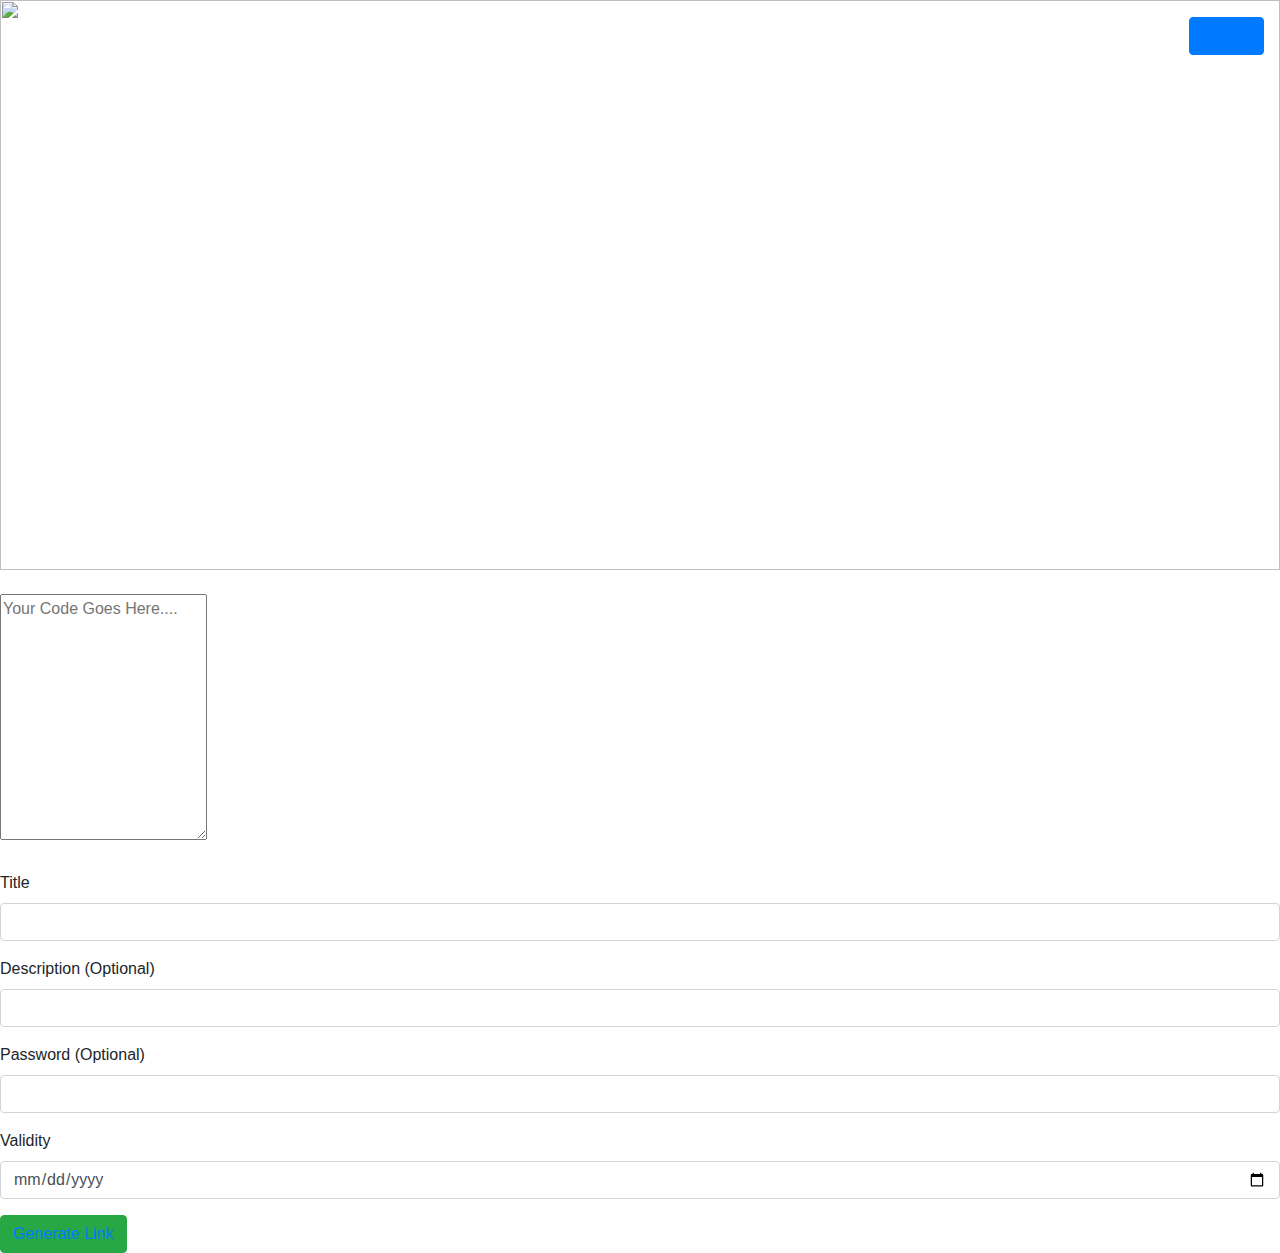
==== myprojectify/website/templates/home.html @ 5b29c8ed "Add files via upload" ====
<!DOCTYPE html>
<html lang="en">
<head>
  <title>Tastebin</title>
  <meta charset="utf-8">
  <meta name="viewport" content="width=device-width, initial-scale=1">
  <link rel="stylesheet" href="style.css">
  <link rel="stylesheet" href="https://cdn.jsdelivr.net/npm/bootstrap@4.6.1/dist/css/bootstrap.min.css">
  <script src="https://cdn.jsdelivr.net/npm/jquery@3.6.0/dist/jquery.slim.min.js"></script>
  <script src="https://cdn.jsdelivr.net/npm/popper.js@1.16.1/dist/umd/popper.min.js"></script>
  <script src="https://cdn.jsdelivr.net/npm/bootstrap@4.6.1/dist/js/bootstrap.bundle.min.js"></script>
  <link rel="preconnect" href="https://fonts.googleapis.com">
<link rel="preconnect" href="https://fonts.gstatic.com" crossorigin>
<link href="https://fonts.googleapis.com/css2?family=Poppins:wght@100;200;400;700&display=swap" rel="stylesheet">
</head>
<body>

<!-- navigation bar -->
<nav class="marginn navbar navbar-dark navbar-expand-lg fixed-top p-3 primaryy">
  <a href="#" class="navbar-brand"><img src="code.png" alt=""></a>
    <button class="navbar-toggler" data-toggle="collapse" data-target="#navbarCollapse">
      <span class="navbar-toggler-icon"></span>
    </button>
    <div class="collapse navbar-collapse" id="navbarCollapse">
      <ul class="navbar-nav mr-auto"> 
        <li class="navbar-item ml-3 colorr">
          <a href="home.html" class="nav-link">Homepage</a>
        </li>
        <li class="navbar-item ml-3">
          <a href="features.html" class="nav-link">Features</a>
        </li>
        <li class="navbar-item ml-3">
          <a href="responsivecontact.html" class="nav-link">Contact</a>
        </li>
      </ul>
        <form class="d-flex ml-2" role="search">
            <button class="btn btn-primary ml-1" type="submit"><a href="index.html" class="anchor">Logout</a></button>
        </form>
    </div>
</nav>
<!--cover image-->
<img src="cover.jpg" width="100%" alt="" class="cover-pic" height="570">
<!-- paste area -->
<div class="containerr">
  <div class="left">
    
  </div>
    <div class="text-box mt-0"><br>
      <textarea class="textarea-mine" id="exampleFormControlTextarea6" rows="10" cols ="20" placeholder="Your Code Goes Here...."></textarea>
    </div>
</div>
<br>
<!-- paste title -->
<div class="containerr-2">
  <div class="form-group my-center">
    <label class="title-mine">Title</label>
    <input type="text" class="form-control field-width" id="exampleFormControlInput1" placeholder="" required/>
  </div>
  <div class="form-group my-center">
    <label class="title-mine">Description (Optional)</label>
    <input type="text" class="form-control field-width" id="exampleFormControlInput1" placeholder="">
  </div>
  <div class="form-group my-center">
    <label class="title-mine">Password (Optional)</label>
    <input type="password" class="form-control field-width" id="exampleFormControlInput1" placeholder="">
  </div>
  <div class="form-group my-center">
    <label class="title-mine">Validity</label>
    <input type="date" class="form-control field-width" id="exampleFormControlInput1" placeholder="">
  </div>
  <form class="" role="search">
    <button class="btn btn-success custom-btn" type="submit"><a href="" class="anchor">Generate Link</a></button>
</form>
</div>
<!-- footer section -->



</body>
</html>
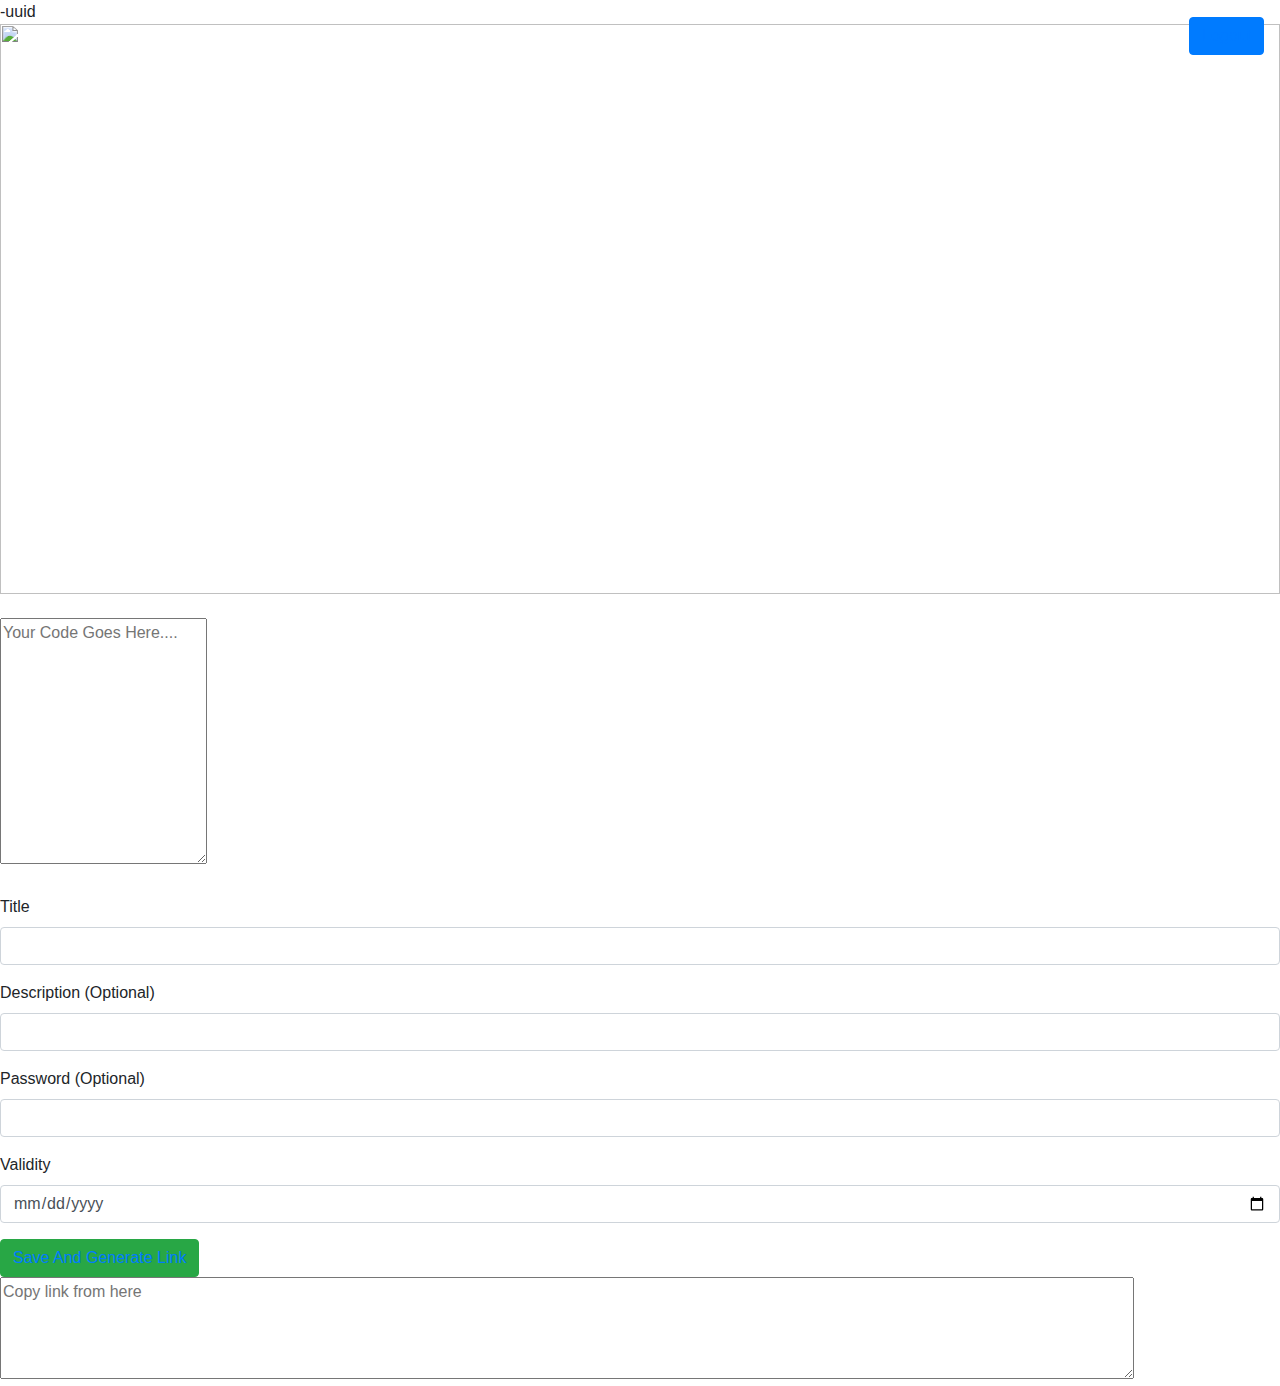
==== commit e9d40e0b: "Update home.html" ====
--- a/myprojectify/website/templates/home.html
+++ b/myprojectify/website/templates/home.html
@@ -4,7 +4,9 @@
   <title>Tastebin</title>
   <meta charset="utf-8">
   <meta name="viewport" content="width=device-width, initial-scale=1">
-  <link rel="stylesheet" href="style.css">
+  <link rel="stylesheet" href="https://pyscript.net/latest/pyscript.css" />
+<script defer src="https://pyscript.net/latest/pyscript.js"></script>
+  <link rel="stylesheet" href="/static/style.css">
   <link rel="stylesheet" href="https://cdn.jsdelivr.net/npm/bootstrap@4.6.1/dist/css/bootstrap.min.css">
   <script src="https://cdn.jsdelivr.net/npm/jquery@3.6.0/dist/jquery.slim.min.js"></script>
   <script src="https://cdn.jsdelivr.net/npm/popper.js@1.16.1/dist/umd/popper.min.js"></script>
@@ -12,12 +14,15 @@
   <link rel="preconnect" href="https://fonts.googleapis.com">
 <link rel="preconnect" href="https://fonts.gstatic.com" crossorigin>
 <link href="https://fonts.googleapis.com/css2?family=Poppins:wght@100;200;400;700&display=swap" rel="stylesheet">
+<py-env>
+  -uuid
+</py-env>
 </head>
 <body>
 
 <!-- navigation bar -->
 <nav class="marginn navbar navbar-dark navbar-expand-lg fixed-top p-3 primaryy">
-  <a href="#" class="navbar-brand"><img src="code.png" alt=""></a>
+  <a href="#" class="navbar-brand"><img src="/static/code.png" alt=""></a>
     <button class="navbar-toggler" data-toggle="collapse" data-target="#navbarCollapse">
       <span class="navbar-toggler-icon"></span>
     </button>
@@ -34,42 +39,58 @@
         </li>
       </ul>
         <form class="d-flex ml-2" role="search">
-            <button class="btn btn-primary ml-1" type="submit"><a href="index.html" class="anchor">Logout</a></button>
+            <button class="btn btn-primary ml-1" type="submit"><a href="/index" class="anchor">Logout</a></button>
         </form>
     </div>
 </nav>
 <!--cover image-->
-<img src="cover.jpg" width="100%" alt="" class="cover-pic" height="570">
+<img src="/static/cover.jpg" width="100%" alt="" class="cover-pic" height="570">
 <!-- paste area -->
 <div class="containerr">
   <div class="left">
     
   </div>
+  <form action="" method="post">
     <div class="text-box mt-0"><br>
       <textarea class="textarea-mine" id="exampleFormControlTextarea6" rows="10" cols ="20" placeholder="Your Code Goes Here...."></textarea>
     </div>
+  </form>
 </div>
 <br>
 <!-- paste title -->
-<div class="containerr-2">
-  <div class="form-group my-center">
-    <label class="title-mine">Title</label>
-    <input type="text" class="form-control field-width" id="exampleFormControlInput1" placeholder="" required/>
-  </div>
-  <div class="form-group my-center">
-    <label class="title-mine">Description (Optional)</label>
-    <input type="text" class="form-control field-width" id="exampleFormControlInput1" placeholder="">
-  </div>
-  <div class="form-group my-center">
-    <label class="title-mine">Password (Optional)</label>
-    <input type="password" class="form-control field-width" id="exampleFormControlInput1" placeholder="">
-  </div>
+<form action="" method="post">
+  <div class="containerr-2">
+    <div class="form-group my-center">
+      <label class="title-mine">Title</label>
+      <input type="text" class="form-control field-width" id="exampleFormControlInput1" placeholder="" required/>
+    </div>
+    <div class="form-group my-center">
+      <label class="title-mine">Description (Optional)</label>
+      <input type="text" class="form-control field-width" id="exampleFormControlInput1" placeholder="">
+    </div>
+    <div class="form-group my-center">
+      <label class="title-mine">Password (Optional)</label>
+      <input type="password" class="form-control field-width" id="exampleFormControlInput1" placeholder="">
+    </div>
   <div class="form-group my-center">
     <label class="title-mine">Validity</label>
     <input type="date" class="form-control field-width" id="exampleFormControlInput1" placeholder="">
   </div>
   <form class="" role="search">
-    <button class="btn btn-success custom-btn" type="submit"><a href="" class="anchor">Generate Link</a></button>
+    <button class="btn btn-success custom-btn" type="submit">
+      <a href="" class="anchor">
+      Save And Generate Link 
+      </a>
+      <br>
+    </button>
+    <br>
+    <!-- <py-script>
+        import uuid
+        print(uuid.uuid4())        
+      </py-script> -->
+    <textarea rows="4" cols="120" placeholder="Copy link from here"></textarea>
+  <br>
+  
 </form>
 </div>
 <!-- footer section -->
@@ -77,4 +98,4 @@
 
 
 </body>
-</html>+</html>
